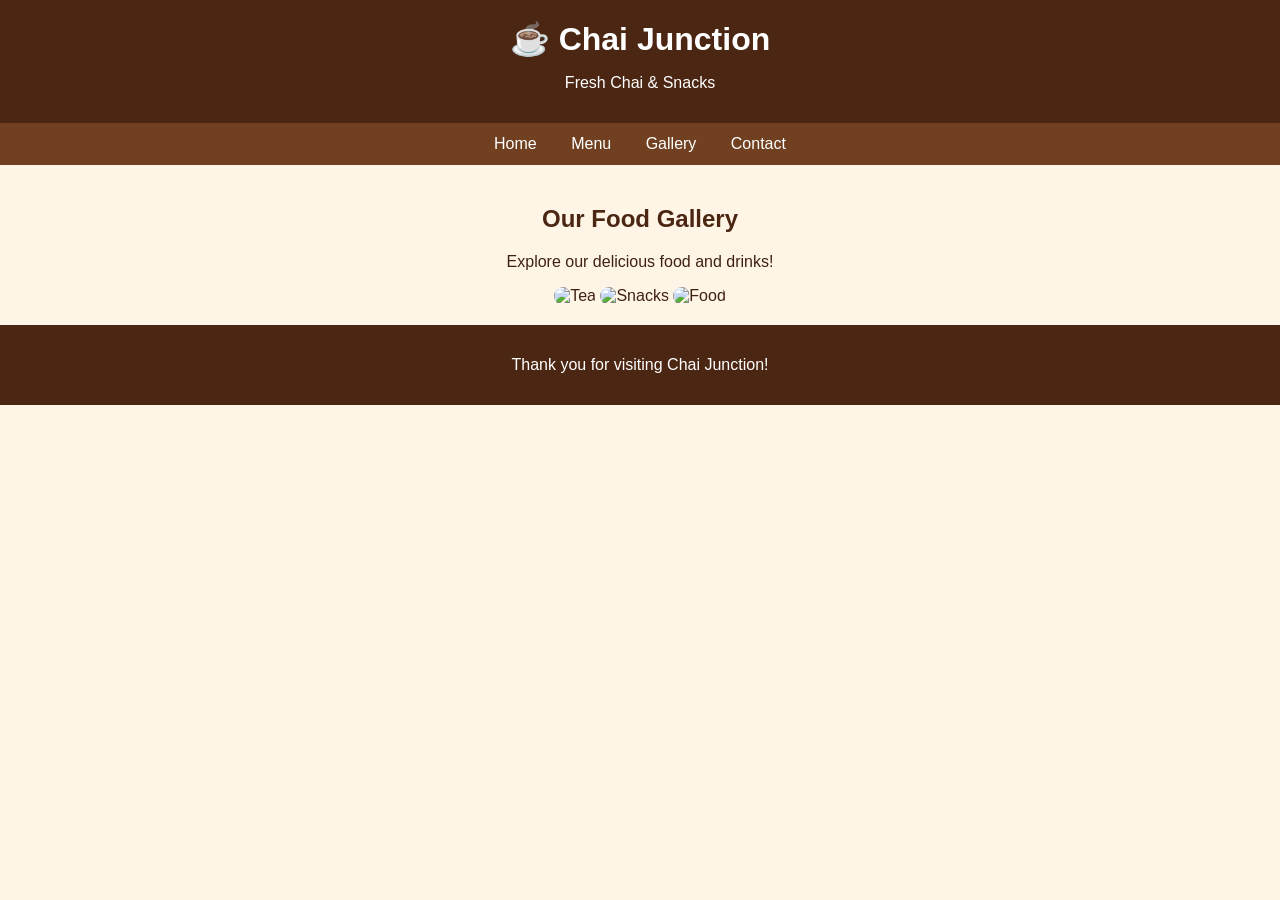
==== gallery.html @ 89a52131 "Add gallery page with food images" ====
<!DOCTYPE html>
<html>
<head>
    <title>Gallery - Chai Junction</title>
    <link rel="stylesheet" href="style.css">
</head>

<body>

    <header>
        <h1>☕ Chai Junction</h1>
        <p>Fresh Chai & Snacks</p>
    </header>

    <nav>
        <a href="index.html">Home</a>
        <a href="menu.html">Menu</a>
        <a href="gallery.html">Gallery</a>
        <a href="contact.html">Contact</a>
    </nav>

    <section>
        <h2>Our Food Gallery</h2>
        <p>Explore our delicious food and drinks!</p>

        <img src="https://images.unsplash.com/photo-1571934811356-5cc061b6821f?w=500"
             alt="Tea">

        <img src="https://images.unsplash.com/photo-1601050690597-df0568f70950?w=500"
             alt="Snacks">

        <img src="https://images.unsplash.com/photo-1565299624946-b28f40a0ae38?w=500"
             alt="Food">

    </section>

    <footer>
        <p>Thank you for visiting Chai Junction!</p>
    </footer>

    <script>
        console.log("Welcome to Chai Junction Gallery");
    </script>

</body>
</html>
---- style.css ----
/*
Name: Muhammad Qasim
Roll No: 26i-3055
Section: B
*/

body {
    background-color: #fff5e6;
    color: #3e2112;
    font-family: Arial, sans-serif;
    text-align: center;
    margin: 0;
}

header {
    background-color: #4b2613;
    color: white;
    padding: 15px;
}

header h1 {
    margin: 5px;
}

nav {
    background-color: #704020;
    padding: 12px;
}

nav a {
    color: white;
    text-decoration: none;
    margin: 15px;
}

section {
    padding: 20px;
}

img {
    width: 300px;
    height: 160px;
    object-fit: cover;
    border-radius: 10px;
}

h2 {
    color: #4b2613;
}

table {
    width: 75%;
    margin: auto;
    border-collapse: collapse;
}

th, td {
    border: 1px solid #704020;
    padding: 12px;
}

th {
    background-color: #4b2613;
    color: white;
}

button {
    background-color: orange;
    color: white;
    padding: 12px 25px;
    border: none;
    border-radius: 8px;
    margin: 20px;
    cursor: pointer;
    font-size: 16px;
}

footer {
    background-color: #4b2613;
    color: white;
    padding: 15px;
}
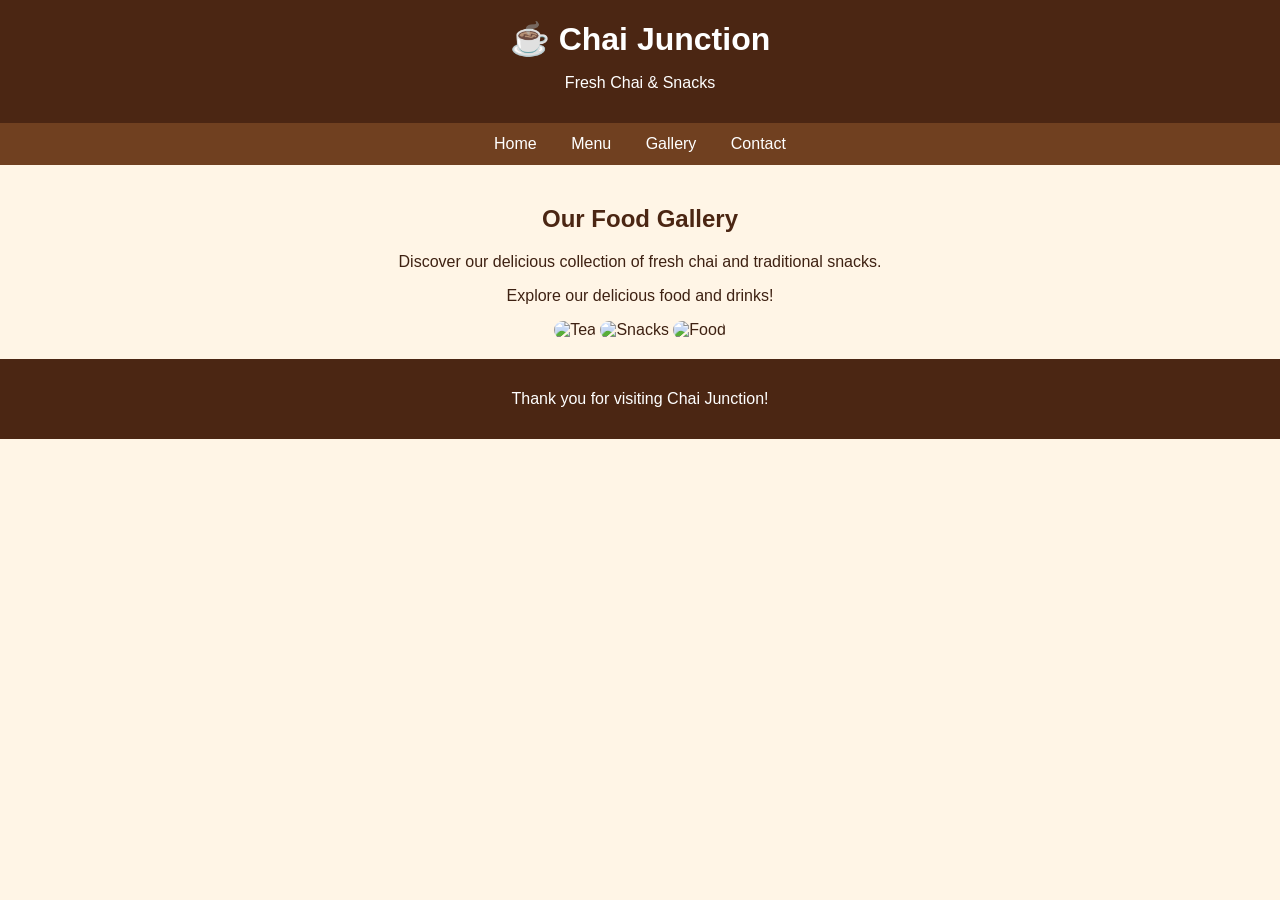
==== commit 61380f1f: "Improve gallery page description Added an introduction to the food gallery." ====
--- a/gallery.html
+++ b/gallery.html
@@ -22,6 +22,8 @@
 
     <section>
         <h2>Our Food Gallery</h2>
+        <p>Discover our delicious collection
+of fresh chai and traditional snacks.</p>
         <p>Explore our delicious food and drinks!</p>
 
         <img src="https://images.unsplash.com/photo-1571934811356-5cc061b6821f?w=500"
